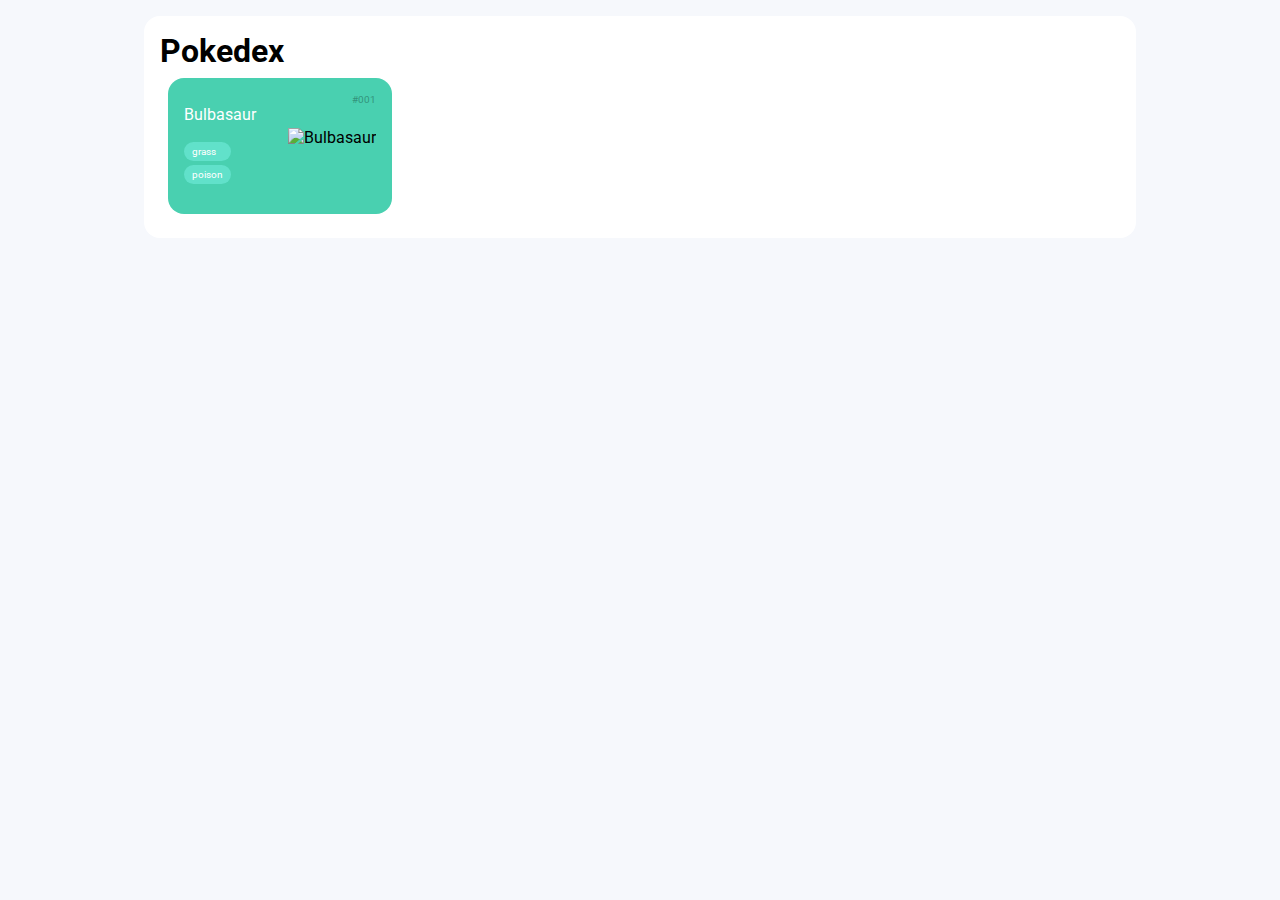
==== index.html @ 654c7129 "pokedex rev0" ====
<!DOCTYPE html>
<html lang="en">

<head>
    <meta charset="UTF-8">
    <meta name="viewport" content="width=device-width, initial-scale=1.0">
    <link rel="stylesheet" href="/assets/style/style.css">
    <link rel="stylesheet" href="/assets/style/responsive.css">

    <link rel="preconnect" href="https://fonts.googleapis.com">
    <link rel="preconnect" href="https://fonts.gstatic.com" crossorigin>
    <link href="https://fonts.googleapis.com/css2?family=Roboto:wght@100;300;500;700&display=swap" rel="stylesheet">
    <title>Pokedex</title>
</head>

<body>

    <section class="content">
        <h1>Pokedex</h1>
        <ol class="pokemons">
            <li class="pokemon">
                <span class="number">#001</span>
                <span class="name">Bulbasaur</span>

                <div class="detail">
                    <ol class="types">
                        <li class="type">grass</li>
                        <li class="type">poison</li>
                    </ol>
                    <img src="https://raw.githubusercontent.com/PokeAPI/sprites/master/sprites/pokemon/other/dream-world/1.svg"
                        alt="Bulbasaur">
                </div>

            </li>
            <!-- <li>
                Ivysaur
                <img src="https://raw.githubusercontent.com/PokeAPI/sprites/master/sprites/pokemon/other/dream-world/2.svg" alt="Ivysaur">
            </li>
            <li>
                Venusaur
                <img src="https://raw.githubusercontent.com/PokeAPI/sprites/master/sprites/pokemon/other/dream-world/3.svg" alt="Venusaur">
            </li>
            <li>
                Charmander
                <img src="https://raw.githubusercontent.com/PokeAPI/sprites/master/sprites/pokemon/other/dream-world/4.svg" alt="Charmander">
            </li>
            <li>
                Charmeleon
                <img src="https://raw.githubusercontent.com/PokeAPI/sprites/master/sprites/pokemon/other/dream-world/5.svg" alt="Charmeleon">
            </li>
            <li>
                Charizad
                <img src="https://raw.githubusercontent.com/PokeAPI/sprites/master/sprites/pokemon/other/dream-world/6.svg" alt="Charizad">
            </li> -->
        </ol>
    </section>
    <script src="assets/js/main.js"></script>
</body>

</html>
---- assets/style/style.css ----
* {
    margin: 0;
    padding: 0;
    box-sizing: border-box;
    font-family: 'Roboto', sans-serif;
}

body {
    background-color: #f6f8fc;
}

.content {
    padding: 1rem;
    background-color: #fff;
    height: 100vh;
    width: 100vw;
}

.pokemons {
    list-style: none;
    display: grid;
    grid-template-columns: 1fr;
}

.pokemon {
    margin: 0.5rem;
    padding: 1rem;
    background-color: #49d0b0;
    border-radius: 1rem;
    display: flex;
    flex-direction: column;
}

.name {
    color: #fff;
    margin-bottom: 0.25rem;
}

.pokemon .detail {
    display: flex;
    flex-direction: row;
    align-items: center;
    justify-content: space-between;
}

.pokemon .number {
    color: #000;
    opacity: 0.3;
    text-align: right;
    font-size: 0.625rem;
}

.pokemon .detail .types {
    list-style: none;
}

.pokemon .detail .type {
    background-color: #61e1ca;
    color: #fff;
    padding: 0.25rem 0.5rem;
    margin: 0.25rem 0;
    border-radius: 1rem;
    font-size: 0.625rem;
}

.pokemon .detail img {
    max-width: 100%;
    height: 70px;
}
---- assets/style/responsive.css ----
@media screen and (min-width: 992px) {
    .content {
        max-width: 992px;
        height: auto;
        margin: 1rem auto;
        border-radius: 1rem;
    }

    .pokemons {
        grid-template-columns: 1fr 1fr 1fr 1fr;
    }
}

@media screen and (min-width: 576px) and (max-width: 991px) {
    .pokemons {
        grid-template-columns: 1fr 1fr 1fr;
    }
}

@media screen and (min-width: 380px) and (max-width: 575px) {
    .pokemons {
        grid-template-columns: 1fr 1fr;
    }
}
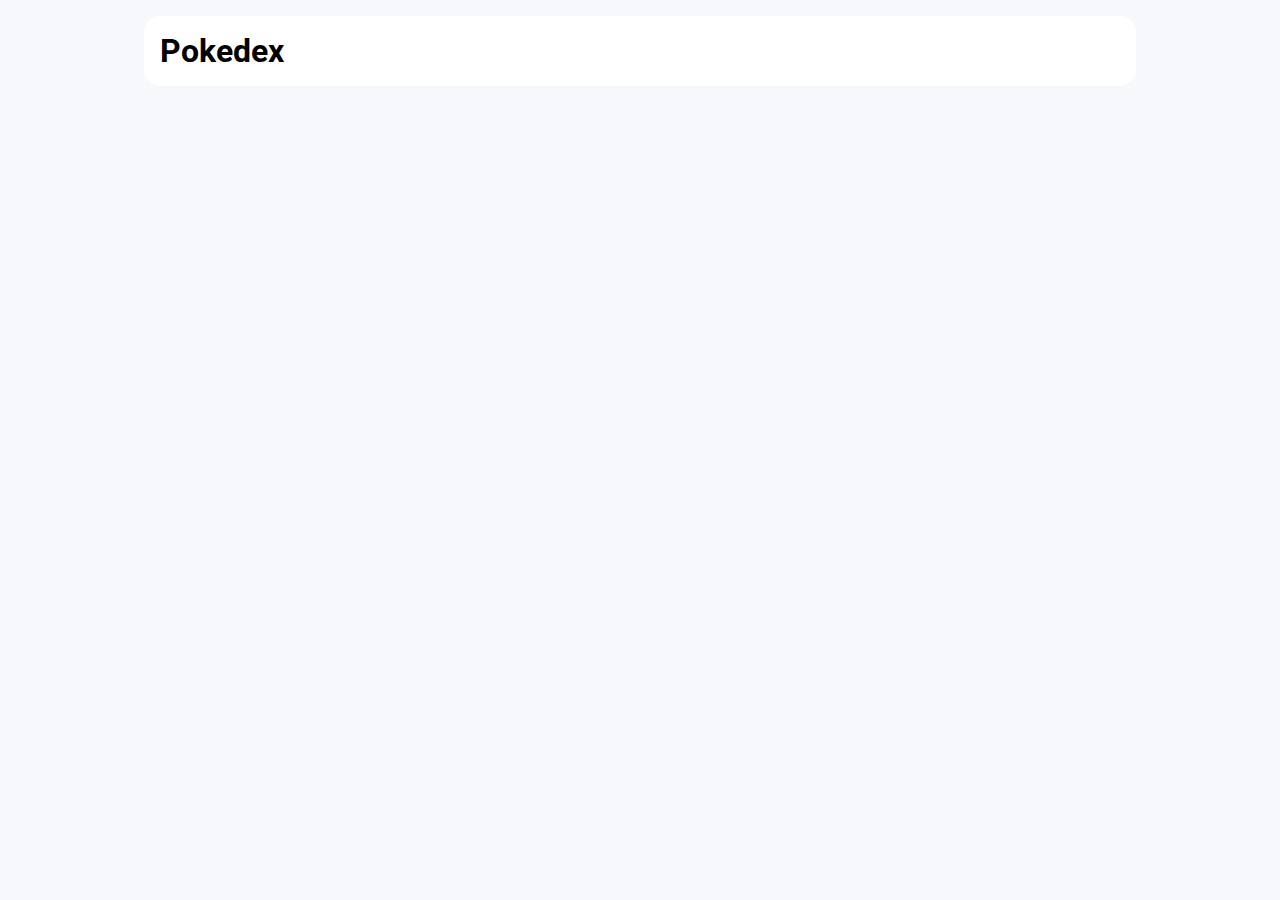
==== commit 3ccda04f: "pokedex rev0" ====
--- a/index.html
+++ b/index.html
@@ -17,43 +17,13 @@
 
     <section class="content">
         <h1>Pokedex</h1>
-        <ol class="pokemons">
-            <li class="pokemon">
-                <span class="number">#001</span>
-                <span class="name">Bulbasaur</span>
-
-                <div class="detail">
-                    <ol class="types">
-                        <li class="type">grass</li>
-                        <li class="type">poison</li>
-                    </ol>
-                    <img src="https://raw.githubusercontent.com/PokeAPI/sprites/master/sprites/pokemon/other/dream-world/1.svg"
-                        alt="Bulbasaur">
-                </div>
-
-            </li>
-            <!-- <li>
-                Ivysaur
-                <img src="https://raw.githubusercontent.com/PokeAPI/sprites/master/sprites/pokemon/other/dream-world/2.svg" alt="Ivysaur">
-            </li>
-            <li>
-                Venusaur
-                <img src="https://raw.githubusercontent.com/PokeAPI/sprites/master/sprites/pokemon/other/dream-world/3.svg" alt="Venusaur">
-            </li>
-            <li>
-                Charmander
-                <img src="https://raw.githubusercontent.com/PokeAPI/sprites/master/sprites/pokemon/other/dream-world/4.svg" alt="Charmander">
-            </li>
-            <li>
-                Charmeleon
-                <img src="https://raw.githubusercontent.com/PokeAPI/sprites/master/sprites/pokemon/other/dream-world/5.svg" alt="Charmeleon">
-            </li>
-            <li>
-                Charizad
-                <img src="https://raw.githubusercontent.com/PokeAPI/sprites/master/sprites/pokemon/other/dream-world/6.svg" alt="Charizad">
-            </li> -->
+        <ol id="pokemons-list" class="pokemons">
+            
+            <!-- pokemons here -->
         </ol>
     </section>
+
+    <script src="assets/js/poke-api.js"></script>
     <script src="assets/js/main.js"></script>
 </body>
 
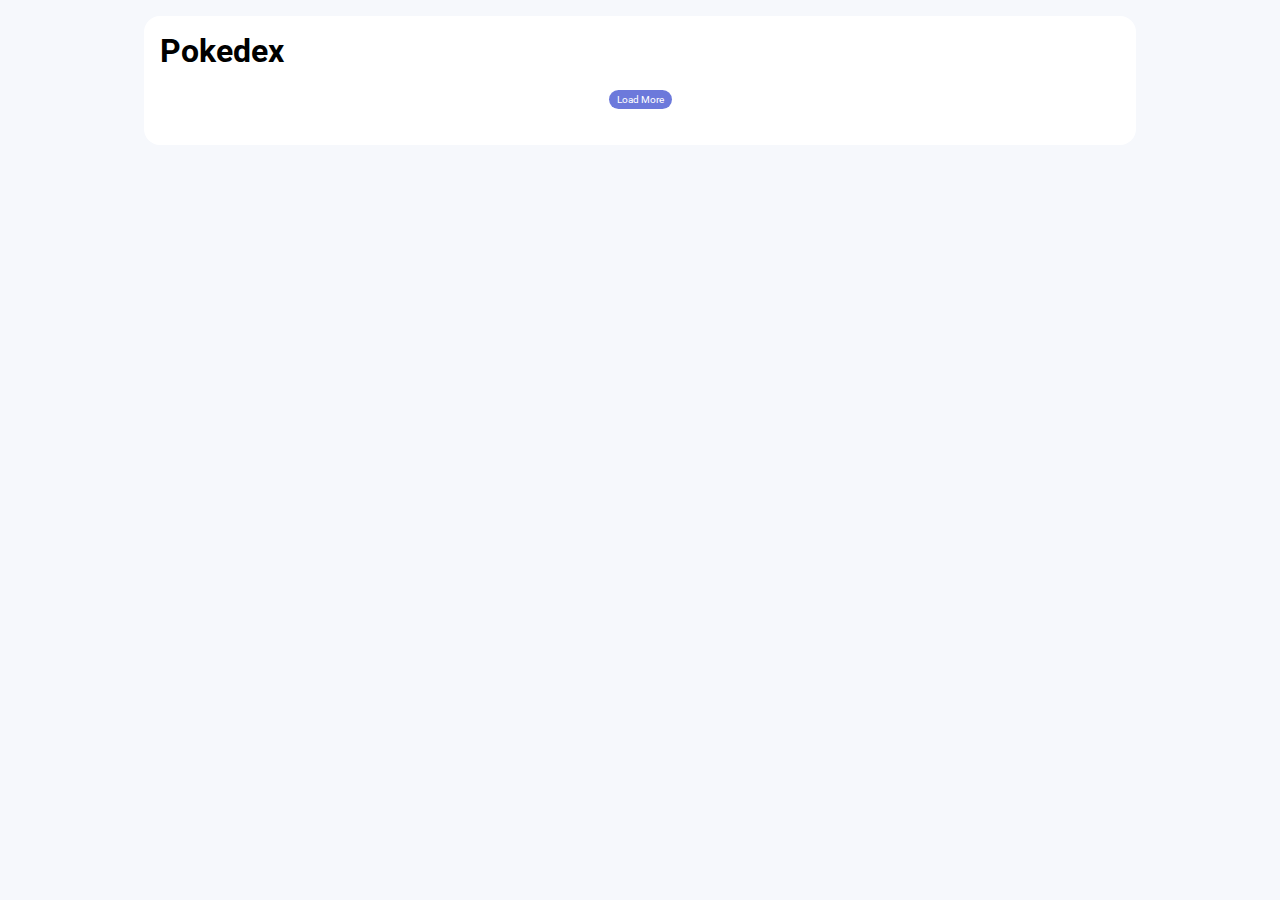
==== commit 6faafbf9: "pokedex rev1" ====
--- a/index.html
+++ b/index.html
@@ -21,8 +21,16 @@
             
             <!-- pokemons here -->
         </ol>
+
+        <div class="pagination">
+            <button id="loadMoreButton" type="button">
+                Load More
+            </button>
+        </div>
+        
     </section>
 
+    <script src="assets/js/pokemon-model.js"></script>
     <script src="assets/js/poke-api.js"></script>
     <script src="assets/js/main.js"></script>
 </body>
--- a/assets/style/style.css
+++ b/assets/style/style.css
@@ -7,6 +7,78 @@
 
 body {
     background-color: #f6f8fc;
+}
+
+.normal {
+    background-color: #a6a877;
+}
+
+.grass {
+    background-color: #77c850;
+}
+
+.fire {
+    background-color: #ee7f30;
+}
+
+.water {
+    background-color: #678fee;
+}
+
+.electric {
+    background-color: #f7cf2e;
+}
+
+.ice {
+    background-color: #98d5d7;
+}
+
+.ground {
+    background-color: #dfbf69;
+}
+
+.flying {
+    background-color: #a98ff0;
+}
+
+.poison {
+    background-color: #a040a0;
+}
+
+.fighting {
+    background-color: #bf3029;
+}
+
+.psychic {
+    background-color: #f65687;
+}
+
+.dark {
+    background-color: #725847;
+}
+
+.rock {
+    background-color: #b8a137;
+}
+
+.bug {
+    background-color: #a8b720;
+}
+
+.ghost {
+    background-color: #6e5896;
+}
+
+.steel {
+    background-color: #b9b7cf;
+}
+
+.dragon {
+    background-color: #6f38f6;
+}
+
+.fairy {
+    background-color: #f9aec7;
 }
 
 .content {
@@ -25,7 +97,6 @@
 .pokemon {
     margin: 0.5rem;
     padding: 1rem;
-    background-color: #49d0b0;
     border-radius: 1rem;
     display: flex;
     flex-direction: column;
@@ -34,6 +105,7 @@
 .name {
     color: #fff;
     margin-bottom: 0.25rem;
+    text-transform: capitalize;
 }
 
 .pokemon .detail {
@@ -55,15 +127,36 @@
 }
 
 .pokemon .detail .type {
-    background-color: #61e1ca;
     color: #fff;
     padding: 0.25rem 0.5rem;
     margin: 0.25rem 0;
+    text-align: center;
     border-radius: 1rem;
     font-size: 0.625rem;
+    filter: brightness(1.1);
 }
 
 .pokemon .detail img {
     max-width: 100%;
     height: 70px;
+}
+
+.pagination {
+    display: flex;
+    flex-direction: row;
+    justify-content: center;
+    align-items: center;
+    width: 100%;
+    padding: 1rem;
+}
+
+button {
+    color: #fff;
+    background-color: #6c79db;
+    border: none;
+    border-radius: 1rem;
+    padding: 0.25rem 0.5rem;
+    margin: 0.25rem 0;
+    font-size: 0.625rem;
+    cursor: pointer;
 }